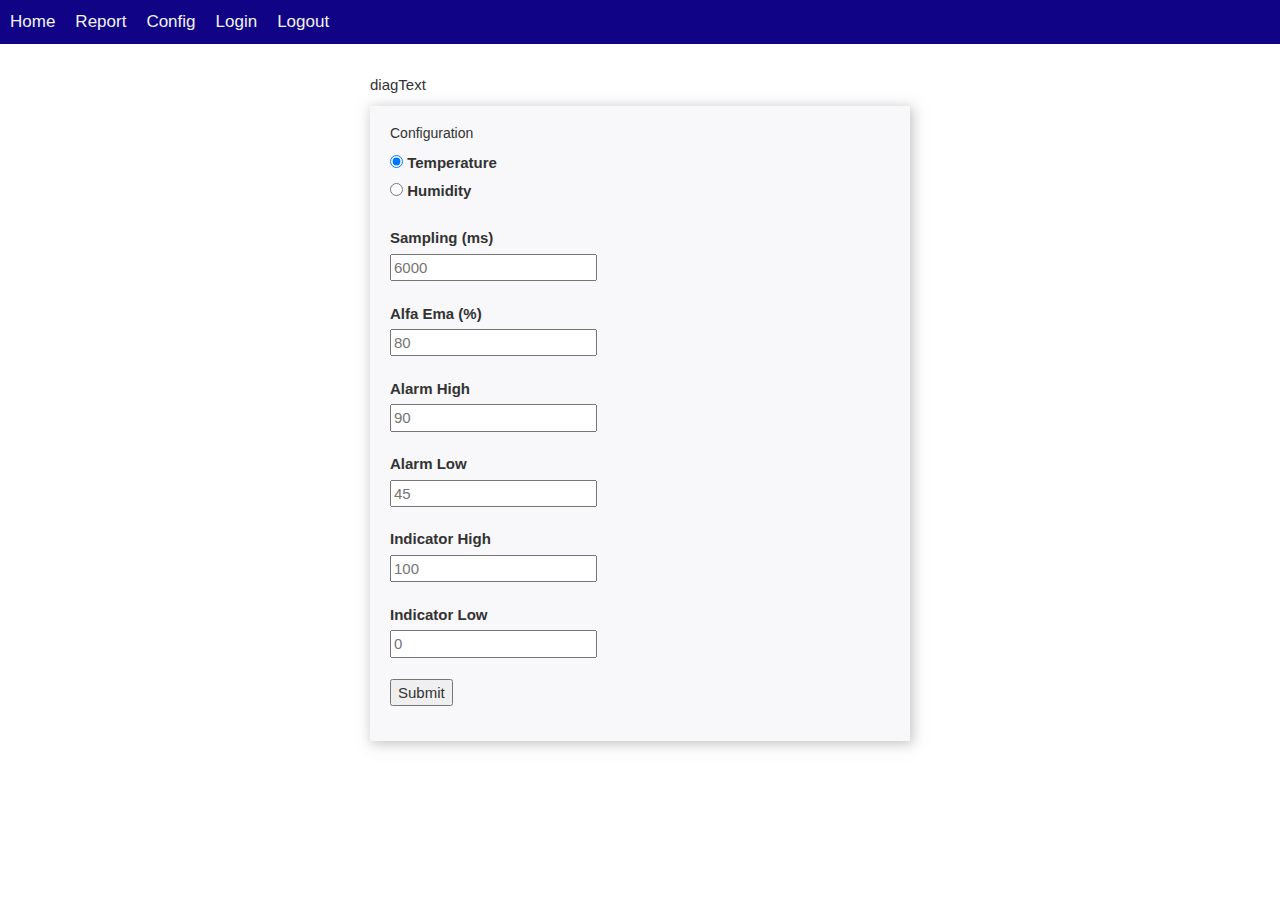
==== data/config.html @ 1ba7d3cc "work on login, config" ====
<html>

    <head>
        <meta http-equiv="content-type" content="text/html;charset=UTF-8">
        <meta name="viewport" content="width=device-width, initial-scale=1">
        <link rel="stylesheet" href="https://maxcdn.bootstrapcdn.com/bootstrap/3.4.1/css/bootstrap.min.css">
        <script src="https://ajax.googleapis.com/ajax/libs/jquery/3.3.1/jquery.min.js"></script>
        <script src="https://maxcdn.bootstrapcdn.com/bootstrap/3.4.1/js/bootstrap.min.js"></script>

        <link rel="stylesheet" type="text/css" href="style.css"> 

        <title>IoT DATA LOGGER - Config</title>
    </head>

    <body>

        <div class="topnav">
            <ul>
                <li id = "home"><a href="/">Home</a></li>
                <li id = "report"><a href="/report">Report</a></li>   
                <li id = "config"><a href="/config" class="disabled-link">Config</a></li>   
                <li id = "login"><a href="/login">Login</a></li>   
                <li id = "logout"><a href="/logout">Logout</a></li>           
            </ul>
        </div>
      
        <div class="content">
            <p id = "diagText">diagText</p>
            <div class="card">
                <h5>Configuration</h5>
                <form action="/config" method="POST">

                    <input type="radio" id="configT" name="config" value="configT" checked onclick="getSensorCfg()">
                    <label for="configT">Temperature</label><br>

                    <input type="radio" id="configH" name="config" value="configH" onclick="getSensorCfg()">
                    <label for="configH">Humidity</label><br><br>

                    <label for="id_samplingTime">Sampling (ms)</label><br>
                    <input type="text" id="id_samplingTime" name="samplingTime" placeholder="6000"><br><br>
                  
                    <label for="id_alfaEma">Alfa Ema (%)</label><br>
                    <input type="text" id="id_alfaEma" name="alfaEma" placeholder="80"><br><br>
                  
                    <label for="id_alarmH">Alarm High</label><br>
                    <input type="text" id="id_alarmH" name="alarmH" placeholder="90"><br><br>
                  
                    <label for="id_alarmL">Alarm Low</label><br>
                    <input type="text" id="id_alarmL" name="alarmL" placeholder="45"><br><br>
                  
                    <label for="id_indicatorH">Indicator High</label><br>
                    <input type="id_text" id="id_indicatorH" name="indicatorH" placeholder="100"><br><br>
                  
                    <label for="id_indicatorL">Indicator Low</label><br>
                    <input type="text" id="id_indicatorL" name="indicatorL" placeholder="0"><br><br>

                    <input type="submit" value="Submit">
                </form>
            </div>
        </div>
    </body>

    <script src="authentication.js"></script>
    <script src="config.js"></script>
</html>
---- data/style.css ----
body           { 
  background-color: #ffffff; 
  font-size: 150% 
}
#wrapper       { width: 500px; margin: 20px auto;  padding: 5px 5px 5px 5px;    text-align:center;   border: 2px solid blue;   border-radius: 15px;  }
/*#wrapper       { width: 100%; margin: 20px auto;  padding: 5px 5px 5px 5px;    text-align:center;   border: 2px solid blue;   border-radius: 15px;  }*/
h2             { text-align: center;}
h3             { margin: 0px 0px 5px 0px; }

#topContainer  { display: flex; align-items: center;  justify-content: center;   Margin: 0px auto 2em auto;}
#topContainer2 { text-align: center;  margin-right: 2em;  }
#time          { display: inline; font-family: 'Courier New', Courier, monospace;  font-size: 150%;   }

#dialContainer { display:inline-block;   margin: 0px auto 0px auto;  }
#dial_1        { display:inline-block;  }
#dial_2        { display:inline-block; margin: 0px 0px 0px 30px; }
canvas         { background-color: #ffffff;    }
.bigText       { font-size: 150%;}  
.noMargin      { margin: 0px 0px 0px 0px; }

#graphContainer { display:inline-block;  text-align:left; margin: 20px 0px 20px 0px;  }
#key            { width: 200px;} 
.box            { float: left;  height:15px;  width:10px;  margin: 0px 10px 0px 0px; clear: both;     }
.red            { background-color: red; }
.blue           { background-color: blue; }

/*Style for general tables*/
table {
    table-layout: fixed;
    width: 100%;
    border-collapse: collapse;
}

caption {
    font-family: sans-serif;
    font-size: 18px;
    font-weight: bold;
    caption-side: top;
    text-align: left;
    letter-spacing: 1px;
}
    
td, th {
    border: 1px solid #dddddd;
    text-align: left;
    padding: 4px;
}

th {
    letter-spacing: 2px;
}
    
td {
    letter-spacing: 1px;
}

thead th {
    background-color: #dddddd;
}

tr:nth-child(even) {
    background-color: #dddddd;
}

.topnav ul {
    list-style-type: none;
    margin: 0;
    padding: 0;
    overflow: hidden;
    background-color: rgb(16, 3, 133);
  }
  
  .topnav ul li {
    float: left;
    color: #f2f2f2;
    text-align: center;
    padding: 5px;
    text-decoration: none;
    font-size: 17px;
  }
                
  .topnav ul li a {
    float: left;
    color: #f2f2f2;
    text-align: center;
    padding: 5px;
    text-decoration: none;
    font-size: 17px;
  }
  
  .topnav ul li a:hover {
    background-color: #ddd;
    color: black;
  }
  
  .topnav ul li a.active {
    background-color: #4CAF50;
    color: white;
  }

  .content {
    padding: 30px;
    max-width: 600px;
    margin: 0 auto;
  }
  .card {
    background-color: #F8F7F9;;
    box-shadow: 2px 2px 12px 1px rgba(140,140,140,.5);
    padding-top:10px;
    padding-bottom:20px;
    padding-left:20px;
  }
  .disabled-link {
    pointer-events: none;
    color: grey;
  }
  .enable-link {
    pointer-events: auto;
    color: white;
  }
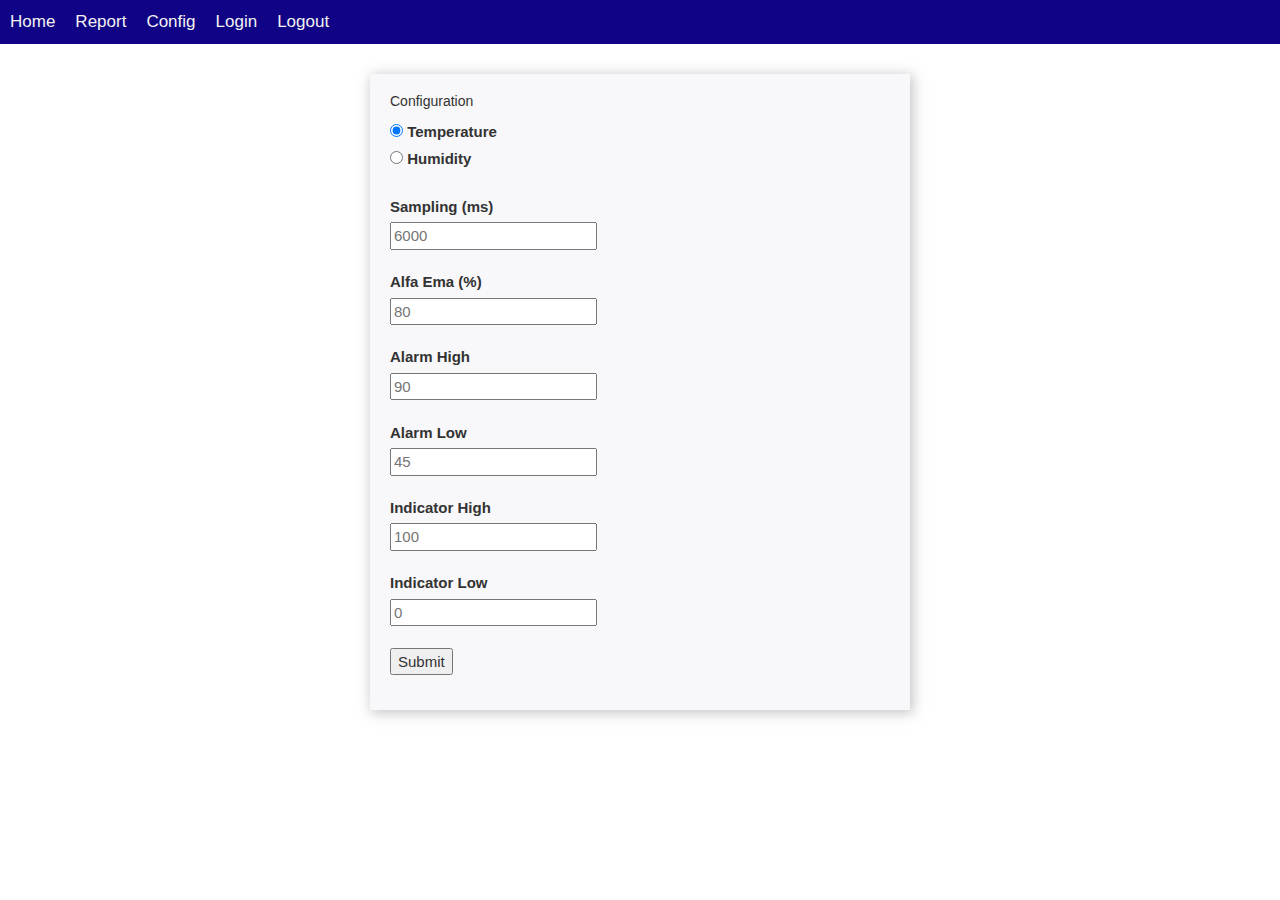
==== commit 8d8a0737: "clean up  diagText" ====
--- a/data/config.html
+++ b/data/config.html
@@ -20,15 +20,14 @@
                 <li id = "report"><a href="/report">Report</a></li>   
                 <li id = "config"><a href="/config" class="disabled-link">Config</a></li>   
                 <li id = "login"><a href="/login">Login</a></li>   
-                <li id = "logout"><a href="/logout">Logout</a></li>           
+                <li id = "logout"><a href="/logout" onclick="return confirm('Are you sure to logout ?')">Logout</a></li>   
             </ul>
         </div>
       
         <div class="content">
-            <p id = "diagText">diagText</p>
             <div class="card">
                 <h5>Configuration</h5>
-                <form action="/config" method="POST">
+                <form action="/config" method="POST" onsubmit="return confirm('Are you sure you want to submit this parameters ?');">
 
                     <input type="radio" id="configT" name="config" value="configT" checked onclick="getSensorCfg()">
                     <label for="configT">Temperature</label><br>
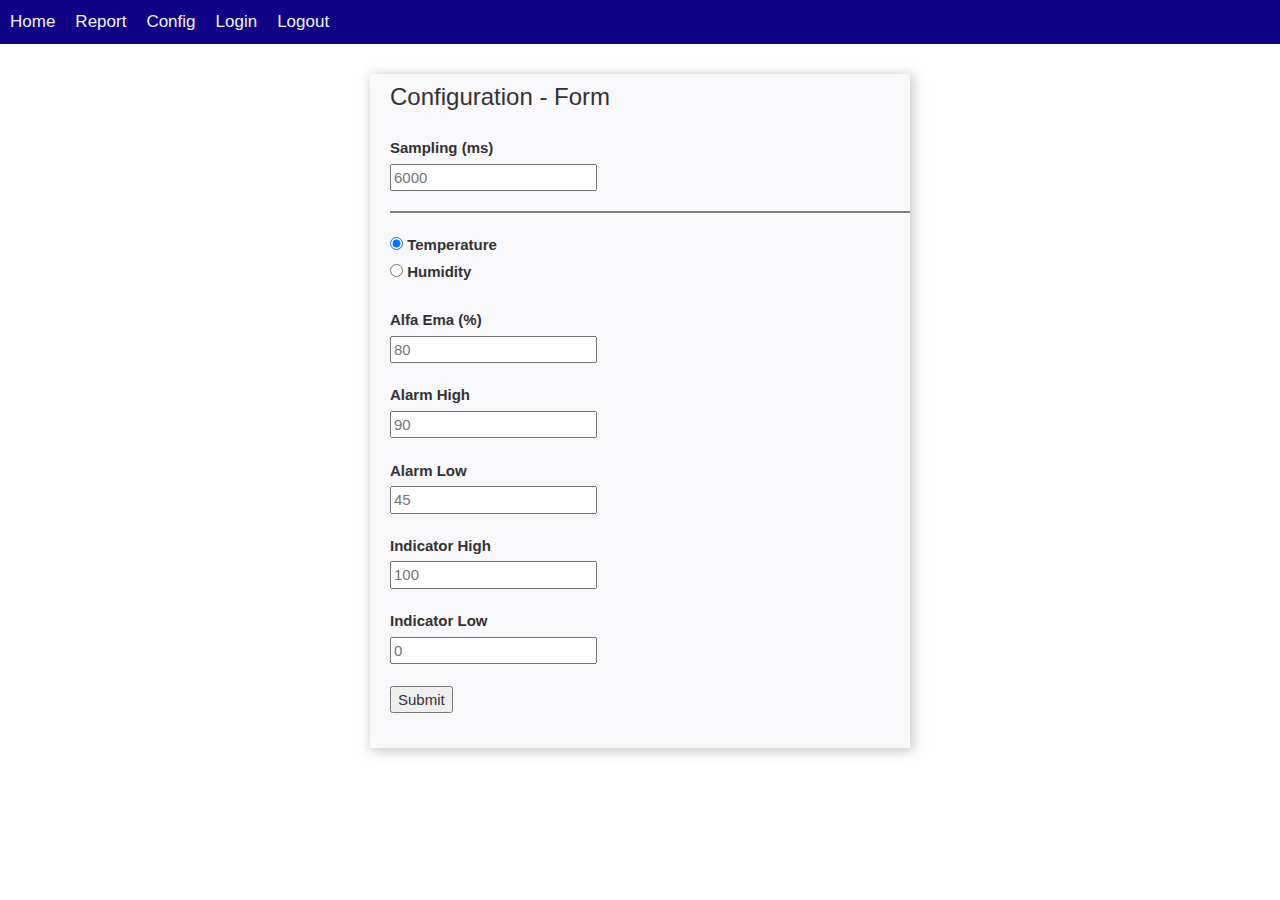
==== commit 8612539d: "finish up all funtionalities" ====
--- a/data/config.html
+++ b/data/config.html
@@ -26,8 +26,15 @@
       
         <div class="content">
             <div class="card">
-                <h5>Configuration</h5>
+                <h3>Configuration - Form</h3><br>
                 <form action="/config" method="POST" onsubmit="return confirm('Are you sure you want to submit this parameters ?');">
+                    <div>
+
+                        <label for="id_samplingTime">Sampling (ms)</label><br>
+                        <input type="text" id="id_samplingTime" name="samplingTime" placeholder="6000">
+                      
+                    </div>
+                    <hr style="height:2px;border-width:0;color:gray;background-color:gray">
 
                     <input type="radio" id="configT" name="config" value="configT" checked onclick="getSensorCfg()">
                     <label for="configT">Temperature</label><br>
@@ -35,9 +42,6 @@
                     <input type="radio" id="configH" name="config" value="configH" onclick="getSensorCfg()">
                     <label for="configH">Humidity</label><br><br>
 
-                    <label for="id_samplingTime">Sampling (ms)</label><br>
-                    <input type="text" id="id_samplingTime" name="samplingTime" placeholder="6000"><br><br>
-                  
                     <label for="id_alfaEma">Alfa Ema (%)</label><br>
                     <input type="text" id="id_alfaEma" name="alfaEma" placeholder="80"><br><br>
                   
--- a/data/style.css
+++ b/data/style.css
@@ -2,8 +2,7 @@
   background-color: #ffffff; 
   font-size: 150% 
 }
-#wrapper       { width: 500px; margin: 20px auto;  padding: 5px 5px 5px 5px;    text-align:center;   border: 2px solid blue;   border-radius: 15px;  }
-/*#wrapper       { width: 100%; margin: 20px auto;  padding: 5px 5px 5px 5px;    text-align:center;   border: 2px solid blue;   border-radius: 15px;  }*/
+#wrapper       { width: 400px; margin: 20px auto;  padding: 5px 5px 5px 5px;    text-align:center;   border: 2px solid blue;   border-radius: 15px;  }
 h2             { text-align: center;}
 h3             { margin: 0px 0px 5px 0px; }
 
@@ -24,10 +23,32 @@
 .red            { background-color: red; }
 .blue           { background-color: blue; }
 
+/* For PDF*/
+.flex {
+	display: flex;
+	justify-content: space-between;
+}
+
+img{
+  width:350px;
+  width:150px;
+}
+
+address{
+  margin-top: 20px;
+}
+
+.report_desc {
+	text-align: right;
+	margin-bottom: 20px;
+	margin-right: 20px;
+}
+
 /*Style for general tables*/
 table {
     table-layout: fixed;
     width: 100%;
+    height: 60%;
     border-collapse: collapse;
 }
 
@@ -52,7 +73,8 @@
     
 td {
     letter-spacing: 1px;
-}
+    font-size: 100%; 
+  }
 
 thead th {
     background-color: #dddddd;
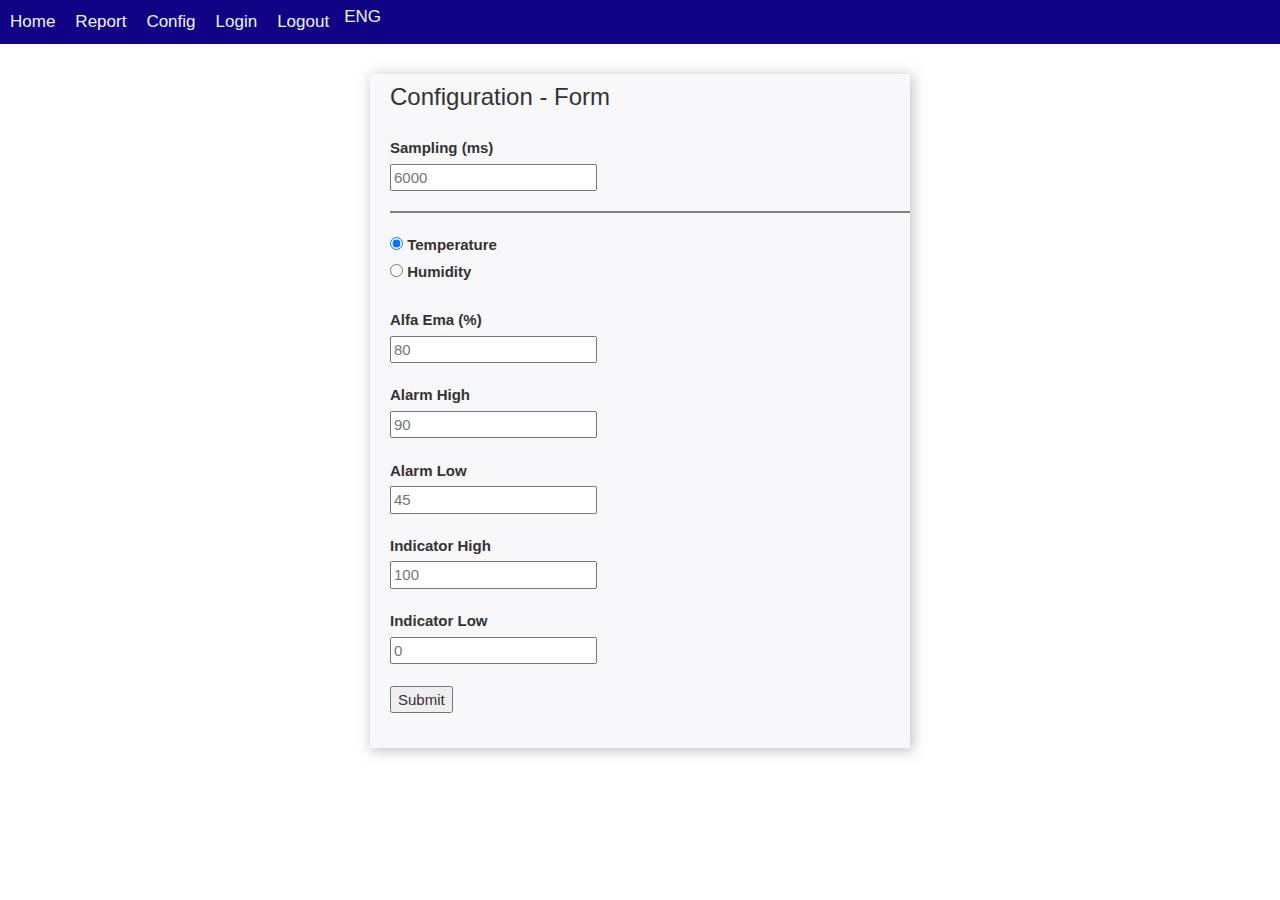
==== commit 47a3b382: "update trending & widgetsClass" ====
--- a/data/config.html
+++ b/data/config.html
@@ -21,13 +21,16 @@
                 <li id = "config"><a href="/config" class="disabled-link">Config</a></li>   
                 <li id = "login"><a href="/login">Login</a></li>   
                 <li id = "logout"><a href="/logout" onclick="return confirm('Are you sure to logout ?')">Logout</a></li>   
+                <li id="activeUser">
+                    <p>User</p>
+                </li>
             </ul>
         </div>
       
         <div class="content">
             <div class="card">
                 <h3>Configuration - Form</h3><br>
-                <form action="/config" method="POST" onsubmit="return confirm('Are you sure you want to submit this parameters ?');">
+                <form name="configForm" action="/config" method="POST" onsubmit="return validateForm()">
                     <div>
 
                         <label for="id_samplingTime">Sampling (ms)</label><br>
--- a/data/style.css
+++ b/data/style.css
@@ -1,144 +1,205 @@
-body           { 
-  background-color: #ffffff; 
-  font-size: 150% 
-}
-#wrapper       { width: 400px; margin: 20px auto;  padding: 5px 5px 5px 5px;    text-align:center;   border: 2px solid blue;   border-radius: 15px;  }
-h2             { text-align: center;}
-h3             { margin: 0px 0px 5px 0px; }
-
-#topContainer  { display: flex; align-items: center;  justify-content: center;   Margin: 0px auto 2em auto;}
-#topContainer2 { text-align: center;  margin-right: 2em;  }
-#time          { display: inline; font-family: 'Courier New', Courier, monospace;  font-size: 150%;   }
-
-#dialContainer { display:inline-block;   margin: 0px auto 0px auto;  }
-#dial_1        { display:inline-block;  }
-#dial_2        { display:inline-block; margin: 0px 0px 0px 30px; }
-canvas         { background-color: #ffffff;    }
-.bigText       { font-size: 150%;}  
-.noMargin      { margin: 0px 0px 0px 0px; }
-
-#graphContainer { display:inline-block;  text-align:left; margin: 20px 0px 20px 0px;  }
-#key            { width: 200px;} 
-.box            { float: left;  height:15px;  width:10px;  margin: 0px 10px 0px 0px; clear: both;     }
-.red            { background-color: red; }
-.blue           { background-color: blue; }
+body {
+  background-color: #ffffff;
+  font-size: 150%;
+}
+#wrapper {
+  width: 400px;
+  margin: 20px auto;
+  padding: 5px 5px 5px 5px;
+  text-align: center;
+  border: 2px solid blue;
+  border-radius: 15px;
+}
+h2 {
+  text-align: center;
+}
+h3 {
+  margin: 0px 0px 5px 0px;
+}
+
+#topContainer {
+  display: flex;
+  align-items: center;
+  justify-content: center;
+  margin: 0px auto 2em auto;
+}
+#topContainer2 {
+  text-align: center;
+  margin-right: 2em;
+}
+#time {
+  display: inline;
+  font-family: "Courier New", Courier, monospace;
+  font-size: 150%;
+}
+
+#dialContainer {
+  display: inline-block;
+  margin: 0px auto 0px auto;
+}
+#dial_1 {
+  display: inline-block;
+}
+#dial_2 {
+  display: inline-block;
+  margin: 0px 0px 0px 30px;
+}
+canvas {
+  background-color: #ffffff;
+}
+.bigText {
+  font-size: 150%;
+}
+.noMargin {
+  margin: 0px 0px 0px 0px;
+}
+
+#graphContainer {
+  display: inline-block;
+  text-align: left;
+  margin: 20px 0px 20px 0px;
+}
+#key {
+  width: 200px;
+}
+.box {
+  float: left;
+  height: 15px;
+  width: 10px;
+  margin: 0px 10px 0px 0px;
+  clear: both;
+}
+.red {
+  background-color: red;
+}
+.blue {
+  background-color: blue;
+}
 
 /* For PDF*/
 .flex {
-	display: flex;
-	justify-content: space-between;
-}
-
-img{
-  width:350px;
-  width:150px;
-}
-
-address{
+  display: flex;
+  justify-content: space-between;
+}
+
+img {
+  width: 350px;
+  width: 150px;
+}
+
+address {
   margin-top: 20px;
 }
 
 .report_desc {
-	text-align: right;
-	margin-bottom: 20px;
-	margin-right: 20px;
+  text-align: right;
+  margin-bottom: 20px;
+  margin-right: 20px;
 }
 
 /*Style for general tables*/
 table {
-    table-layout: fixed;
-    width: 100%;
-    height: 60%;
-    border-collapse: collapse;
+  table-layout: fixed;
+  width: 100%;
+  height: 60%;
+  border-collapse: collapse;
 }
 
 caption {
-    font-family: sans-serif;
-    font-size: 18px;
-    font-weight: bold;
-    caption-side: top;
-    text-align: left;
-    letter-spacing: 1px;
-}
-    
-td, th {
-    border: 1px solid #dddddd;
-    text-align: left;
-    padding: 4px;
-}
-
+  font-family: sans-serif;
+  font-size: 18px;
+  font-weight: bold;
+  caption-side: top;
+  text-align: left;
+  letter-spacing: 1px;
+}
+
+td,
 th {
-    letter-spacing: 2px;
-}
-    
+  border: 1px solid #dddddd;
+  text-align: left;
+  padding: 4px;
+}
+
+th {
+  letter-spacing: 2px;
+}
+
 td {
-    letter-spacing: 1px;
-    font-size: 100%; 
-  }
+  letter-spacing: 1px;
+  font-size: 100%;
+}
 
 thead th {
-    background-color: #dddddd;
+  background-color: #dddddd;
 }
 
 tr:nth-child(even) {
-    background-color: #dddddd;
+  background-color: #dddddd;
 }
 
 .topnav ul {
-    list-style-type: none;
-    margin: 0;
-    padding: 0;
-    overflow: hidden;
-    background-color: rgb(16, 3, 133);
-  }
-  
-  .topnav ul li {
-    float: left;
-    color: #f2f2f2;
-    text-align: center;
-    padding: 5px;
-    text-decoration: none;
-    font-size: 17px;
-  }
-                
-  .topnav ul li a {
-    float: left;
-    color: #f2f2f2;
-    text-align: center;
-    padding: 5px;
-    text-decoration: none;
-    font-size: 17px;
-  }
-  
-  .topnav ul li a:hover {
-    background-color: #ddd;
-    color: black;
-  }
-  
-  .topnav ul li a.active {
-    background-color: #4CAF50;
-    color: white;
-  }
-
-  .content {
-    padding: 30px;
-    max-width: 600px;
-    margin: 0 auto;
-  }
-  .card {
-    background-color: #F8F7F9;;
-    box-shadow: 2px 2px 12px 1px rgba(140,140,140,.5);
-    padding-top:10px;
-    padding-bottom:20px;
-    padding-left:20px;
-  }
-  .disabled-link {
-    pointer-events: none;
-    color: grey;
-  }
-  .enable-link {
-    pointer-events: auto;
-    color: white;
-  }
-  
-  +  list-style-type: none;
+  margin: 0;
+  padding: 0;
+  overflow: hidden;
+  background-color: rgb(16, 3, 133);
+}
+
+.topnav ul li {
+  float: left;
+  color: #f2f2f2;
+  text-align: center;
+  padding: 5px;
+  text-decoration: none;
+  font-size: 17px;
+}
+
+.topnav ul li a {
+  float: left;
+  color: #f2f2f2;
+  text-align: center;
+  padding: 5px;
+  text-decoration: none;
+  font-size: 17px;
+}
+
+.topnav ul li p {
+  float: right;
+  color: #f2f2f2;
+  text-align: top;
+  padding: 5px;
+  text-decoration: none;
+  font-size: 17px;
+}
+
+.topnav ul li a:hover {
+  background-color: #ddd;
+  color: black;
+}
+
+.topnav ul li a.active {
+  background-color: #4caf50;
+  color: white;
+}
+
+.content {
+  padding: 30px;
+  max-width: 600px;
+  margin: 0 auto;
+}
+.card {
+  background-color: #f8f7f9;
+  box-shadow: 2px 2px 12px 1px rgba(140, 140, 140, 0.5);
+  padding-top: 10px;
+  padding-bottom: 20px;
+  padding-left: 20px;
+}
+.disabled-link {
+  pointer-events: none;
+  color: grey;
+}
+.enable-link {
+  pointer-events: auto;
+  color: white;
+}
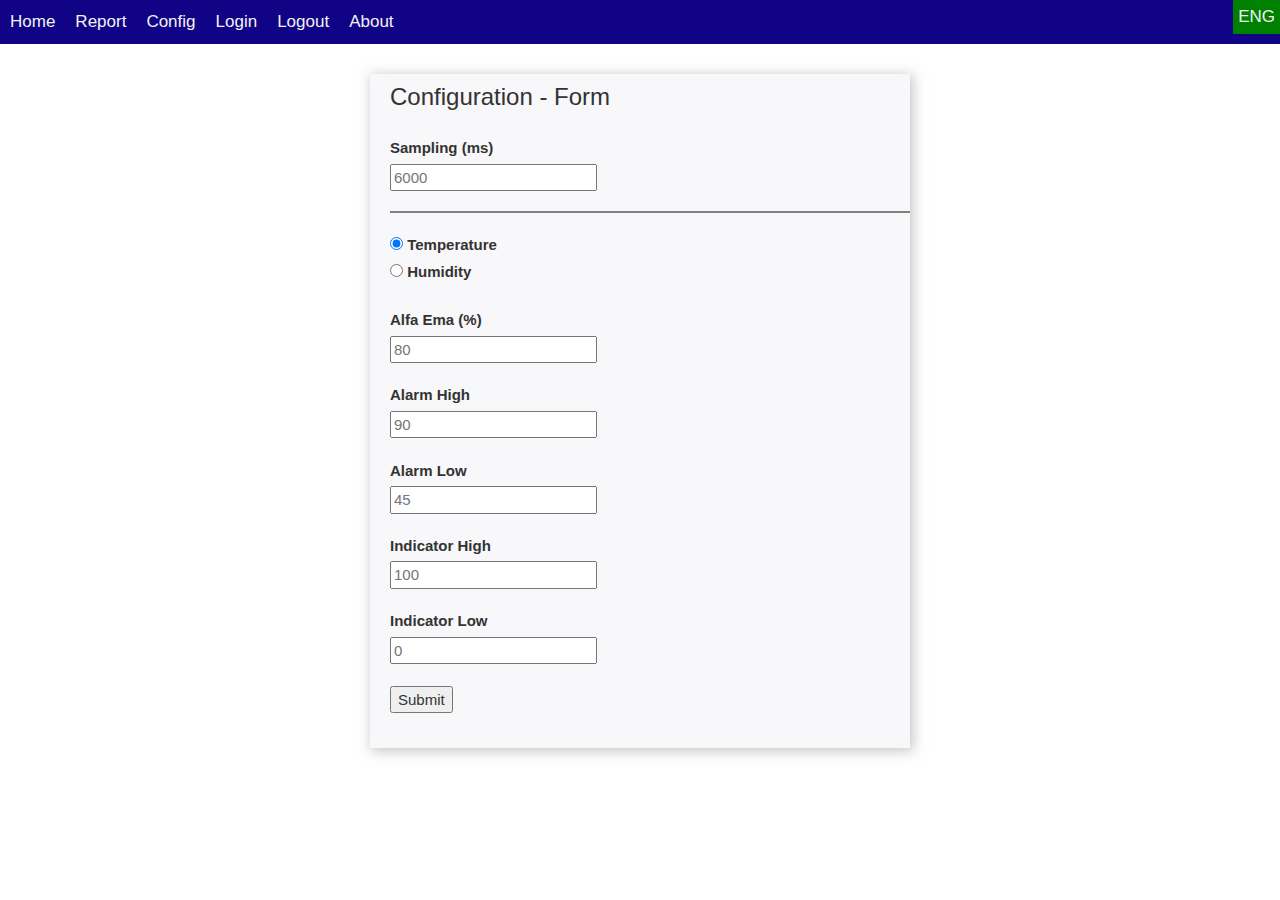
==== commit 6ffb49ef: "update modal-dialog => About" ====
--- a/data/config.html
+++ b/data/config.html
@@ -21,9 +21,8 @@
                 <li id = "config"><a href="/config" class="disabled-link">Config</a></li>   
                 <li id = "login"><a href="/login">Login</a></li>   
                 <li id = "logout"><a href="/logout" onclick="return confirm('Are you sure to logout ?')">Logout</a></li>   
-                <li id="activeUser">
-                    <p>User</p>
-                </li>
+                <li id="about"><a href="#">About</a></li>
+                <li id="activeUser">User</li>
             </ul>
         </div>
       
@@ -63,9 +62,28 @@
                     <input type="submit" value="Submit">
                 </form>
             </div>
+            <!-- The Modal -->
+            <div id="myModal" class="modal">
+                <!-- Modal content -->
+                <div class="modal-content">
+                    <div class="modal-header">
+                        <span class="close">&times;</span>
+                        <h2>IoT Data Logger</h2>
+                    </div>
+                    <div class="modal-body">
+                        <p>It's for Final Task of</p>
+                        <p>Mercu Buana - University</p>
+                        <p>Electronic - Engineering</p>
+                    </div>
+                    <div class="modal-footer">
+                        <h5>By : Salman Alfarisi - 583379</h5>
+                    </div>
+                </div>
+            </div>
         </div>
     </body>
 
     <script src="authentication.js"></script>
+    <script src="modal-dialog.js"></script>
     <script src="config.js"></script>
 </html>
--- a/data/style.css
+++ b/data/style.css
@@ -164,13 +164,9 @@
   font-size: 17px;
 }
 
-.topnav ul li p {
+.topnav ul li#activeUser {
   float: right;
-  color: #f2f2f2;
-  text-align: top;
-  padding: 5px;
-  text-decoration: none;
-  font-size: 17px;
+  background: green;
 }
 
 .topnav ul li a:hover {
@@ -203,3 +199,91 @@
   pointer-events: auto;
   color: white;
 }
+.user-info {
+  float: right;
+  color: yellow;
+}
+
+/* The Modal (background) */
+.modal {
+  display: none; /* Hidden by default */
+  position: fixed; /* Stay in place */
+  z-index: 1; /* Sit on top */
+  padding-top: 100px; /* Location of the box */
+  left: 0;
+  top: 0;
+  width: 100%; /* Full width */
+  height: 100%; /* Full height */
+  overflow: auto; /* Enable scroll if needed */
+  background-color: rgb(0, 0, 0); /* Fallback color */
+  background-color: rgba(0, 0, 0, 0.4); /* Black w/ opacity */
+}
+
+/* Modal Content */
+.modal-content {
+  position: relative;
+  background-color: #fefefe;
+  margin: auto;
+  padding: 0;
+  border: 1px solid #888;
+  width: 80%;
+  box-shadow: 0 4px 8px 0 rgba(0, 0, 0, 0.2), 0 6px 20px 0 rgba(0, 0, 0, 0.19);
+  -webkit-animation-name: animatetop;
+  -webkit-animation-duration: 0.4s;
+  animation-name: animatetop;
+  animation-duration: 0.4s;
+}
+
+/* Add Animation */
+@-webkit-keyframes animatetop {
+  from {
+    top: -300px;
+    opacity: 0;
+  }
+  to {
+    top: 0;
+    opacity: 1;
+  }
+}
+
+@keyframes animatetop {
+  from {
+    top: -300px;
+    opacity: 0;
+  }
+  to {
+    top: 0;
+    opacity: 1;
+  }
+}
+
+/* The Close Button */
+.close {
+  color: white;
+  float: right;
+  font-size: 28px;
+  font-weight: bold;
+}
+
+.close:hover,
+.close:focus {
+  color: #000;
+  text-decoration: none;
+  cursor: pointer;
+}
+
+.modal-header {
+  padding: 2px 16px;
+  background-color: #5cb85c;
+  color: white;
+}
+
+.modal-body {
+  padding: 2px 16px;
+}
+
+.modal-footer {
+  padding: 2px 16px;
+  background-color: #5cb85c;
+  color: white;
+}
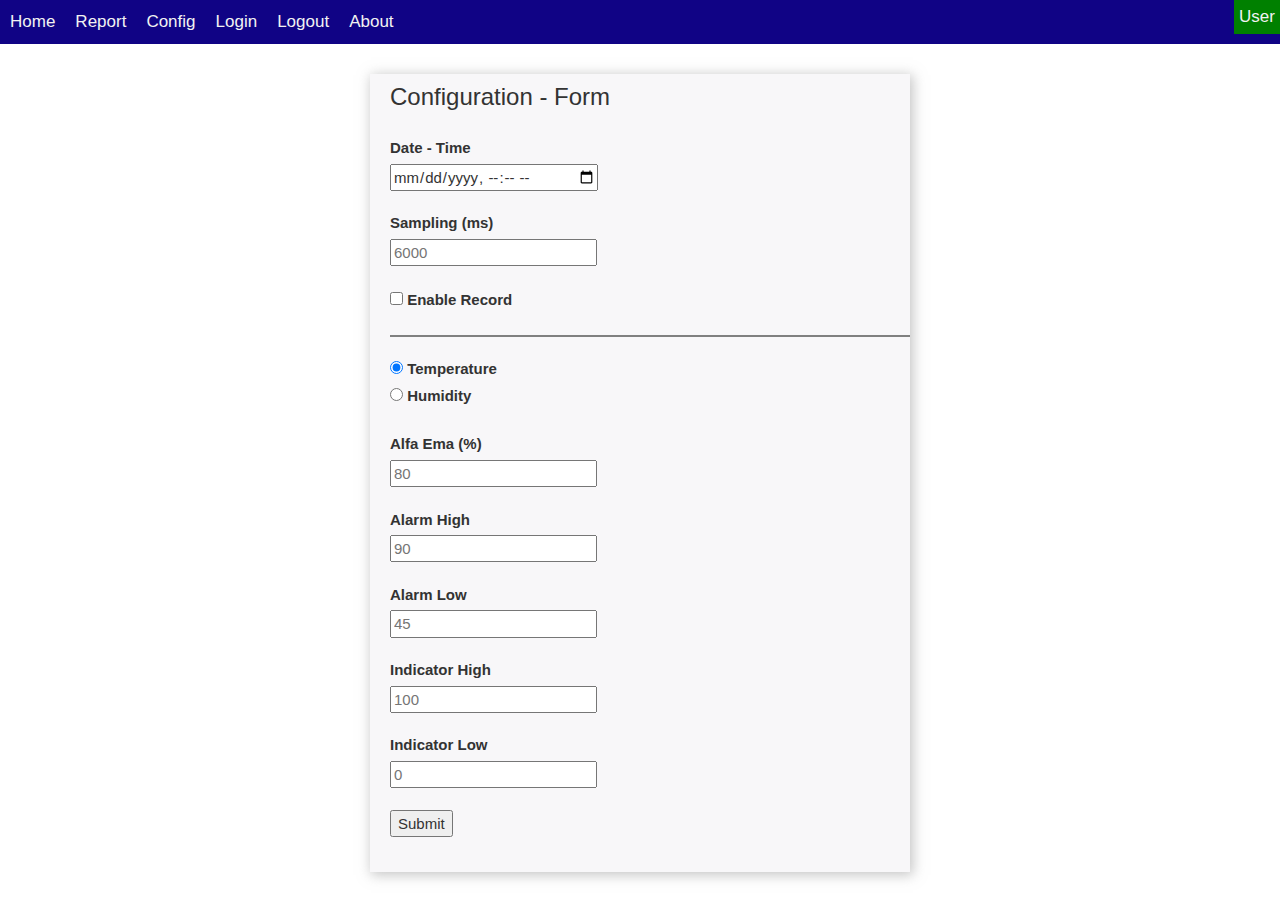
==== commit a6a02386: "RTC and EnableRecord - OK" ====
--- a/data/config.html
+++ b/data/config.html
@@ -32,8 +32,12 @@
                 <form name="configForm" action="/config" method="POST" onsubmit="return validateForm()">
                     <div>
 
+                        <label for="date_time">Date - Time</label><br>
+                        <input type="datetime-local" id="date_time" name="date_time"><br><br>
                         <label for="id_samplingTime">Sampling (ms)</label><br>
-                        <input type="text" id="id_samplingTime" name="samplingTime" placeholder="6000">
+                        <input type="text" id="id_samplingTime" name="samplingTime" placeholder="6000"><br><br>
+                        <input type="checkbox" id="enable_record" onchange="enableRecord()" name="enable_record" value="Record">
+                        <label for="enable_record"> Enable Record</label><br>
                       
                     </div>
                     <hr style="height:2px;border-width:0;color:gray;background-color:gray">
--- a/data/style.css
+++ b/data/style.css
@@ -101,7 +101,6 @@
 table {
   table-layout: fixed;
   width: 100%;
-  height: 60%;
   border-collapse: collapse;
 }
 
